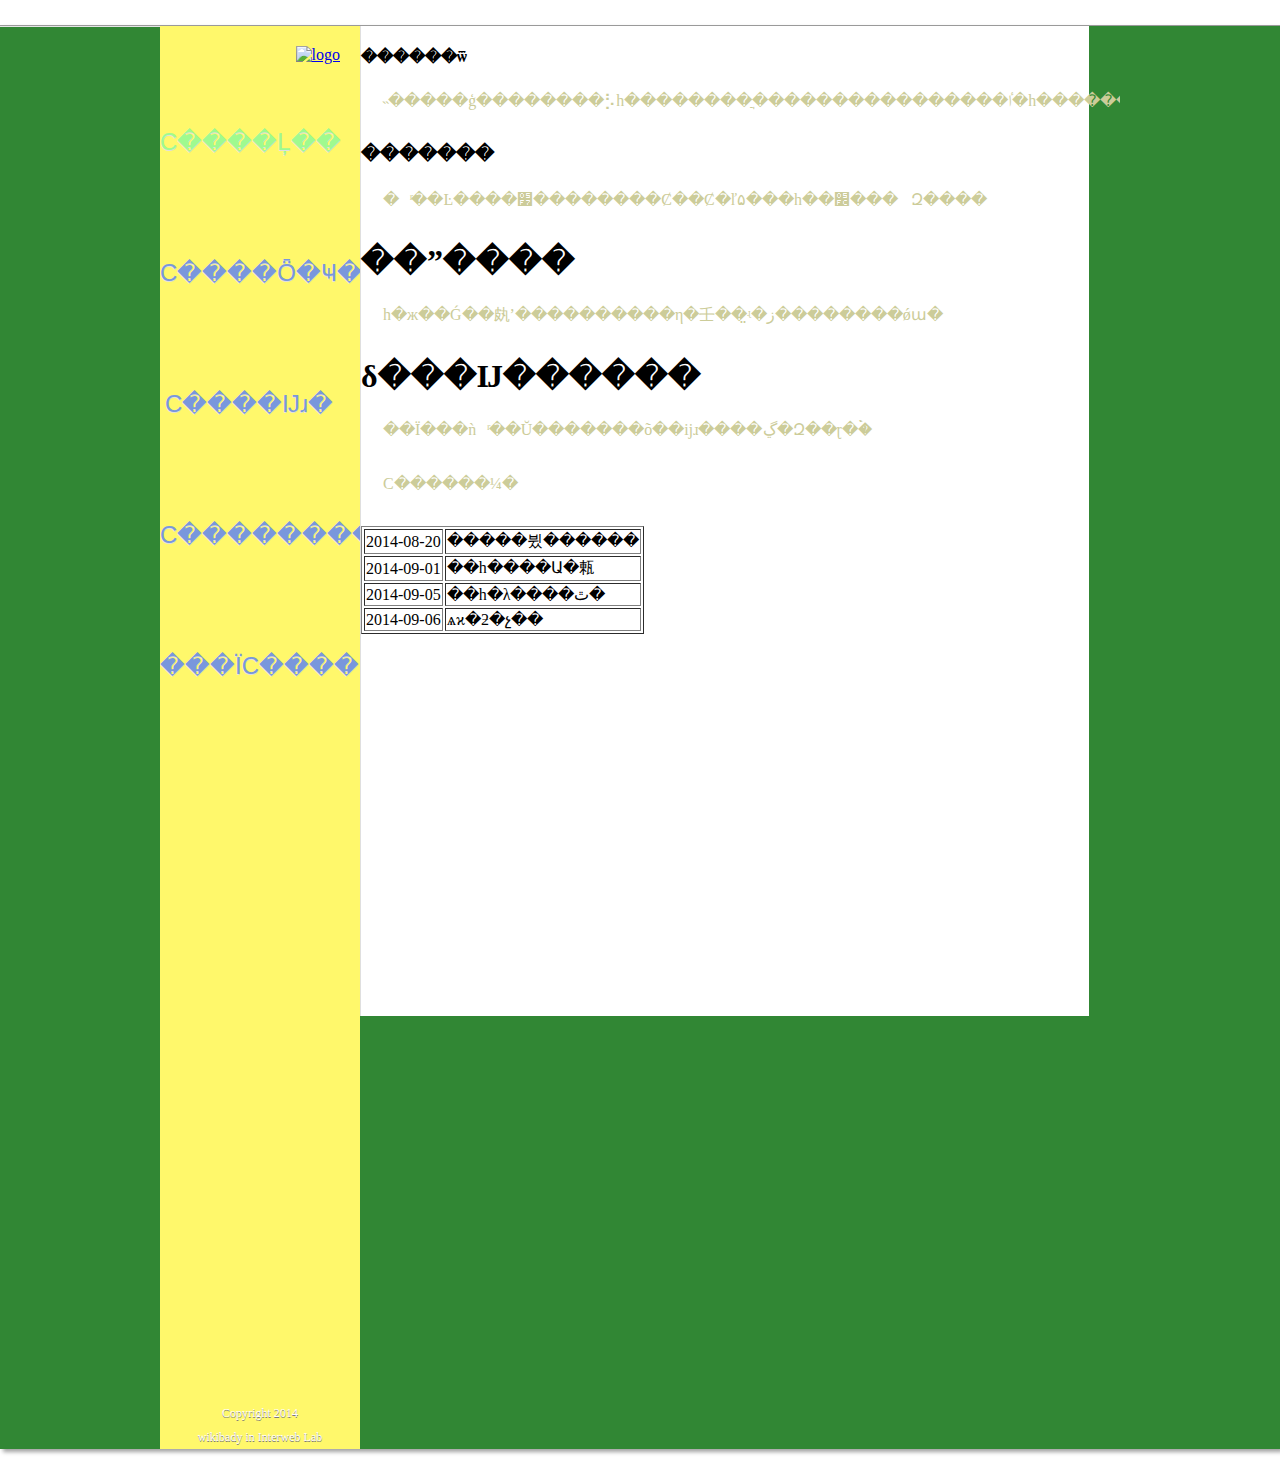
==== history.html @ 5e99f24c "." ====
<!DOCTYPE html>
<html>
<head>
	<title>wikibady and yaoleo</title>
	<link rel="stylesheet" href="stylesheet.css" type="text/css">
</head>
<body>
	<div class="border">
		<div id="bg">
			background
		</div>
		<div class="page">
			<div class="sidebar">
				<a href="../" id="logo"><img src="images/logo.png" alt="logo"></a>
				<br><br><br><br>
				<ul>
					<li class="selected">
						<a href="index.html">С����ļ��</a>
					</li>
					<br><br><br><br>
					<li>
						<a href="members.html">С����ȫ�Ҹ�</a>
					</li>
					<br><br><br><br>
					<li>
						<a href="result.html">С����ĳɹ�</a>
					</li>
					<br><br><br><br>
					<li>
						<a href="history.html">С���������</a>
					</li>
                    <br><br><br><br>
					<li>
						<a href="join.html">���ΪС����</a>
					</li>
					<br><br><br><br>
				</ul>
                 <br><br><br><br><br><br><br><br><br><br><br><br><br><br><br><br><br><br><br><br><br><br><br><br><br><br><br><br><br><br><br><br><br><br><br><br>
				<p>
					Copyright 2014
				</p>
				<p>
					wikibady in Interweb Lab
				</p>
			</div>
			
			<div class="body">
				<div class="content">
					<h4>������ѿ</h4>
					<p>˵�����ģ��������⡣һ��������ֲ����������������ٵ�һ�������ȷ���</p>
					
					<h3>�������</h3>
					<p>��ͬ��Ŀ����׷��������Ȼ��Ȼ�ľ۵���һ��׼���﷫Զ����</p>
					
					<h1>��ˮ����</h1>
					<p>һ�ж��Ǵ��㿪ʼ����������η�壬��̤ʵ�ز��������ǿա�</p>
					
					<h1>δ���Ĳ������</h1>
					<p>��Ϊ���ǹ�ͬ��Ŭ�������õ��ĳɹ����ڲ�Զ��ɽ�ۡ�</p>
					
					<p>С������¼�</p>
					<table border="1">
						<tr>
							<td>2014-08-20</td>
							<td> �����뷨������</td>
						</tr>
						<tr>
							<td>2014-09-01</td>
							<td>��һ����Ա�㼯</td>
						</tr>
												<tr>
							<td>2014-09-05</td>
							<td> ��һ�λ����ٿ�</td>
						</tr>
						<tr>
							<td>2014-09-06</td>
							<td>ѧϰ�ƻ�չ��</td>
						</tr>
						</table>
                </div>
			</div>
		</div>
	</div>
</body>
</html>
---- stylesheet.css ----
body {
	margin:0;
}
a {
	outline:none;
}
a img {
	border:0;
	display:block;
}
.border {
	position:relative;
	margin: 25px 0;
	-moz-box-shadow:    3px 3px 4px 0px #a3a3a3;
	-webkit-box-shadow: 3px 3px 4px 0px #a3a3a3;
	box-shadow:         3px 3px 4px 0px #a3a3a3;
	border-top:1px solid #9a9a9a;
	background:#318734;
}
.page {
	width:960px;
	margin:0 auto;
	overflow:hidden;
}
#bg {
	height: 99.8%;
	left: 0;
	margin: 0;
	position: absolute;
	text-indent: -99999px;
	width: 51%;
	z-index: 0;
	border-color: #E5E5E5;
	border-style: solid none none;
	border-width: 1px;
}
.sidebar{
	background-color:#FFF86B;
	width:200px;
	float:left;
	height:auto;

	position: relative;


	}
	
.sidebar #logo{
	float:right;
    position:relative;
	left:-20px;
	bottom:-20px;
}
.sidebar ul {
	padding:0;
	margin:0;
	list-style:none;
}

.sidebar ul li {
	text-align:right;
	padding:29px 27px 0 0;
}
.sidebar ul li.selected a, .sidebar ul li a:hover {
	color:#9FFA8F;
}
.sidebar ul li a {
	font-family:Impact, Haettenschweiler, "Arial Narrow Bold", sans-serif;
	font-size:24px;
	color:#7997DC;
	font-weight:normal;
	text-transform:uppercase;
	text-decoration:none;
	line-height:30px;
	text-shadow:0 1px 0 #dfdfdf;
	}
.sidebar p {
	clear:both;
	text-align:center;
    color:#ffffff;
	text-shadow:0 1px 0 #797979;
	line-height:24px;
	font-size:12px;
	margin:0;
	letter-spacing:0.001em;
	font-family: 'Conv_Muli-Regular';
	}
.body {
	float:left;
	width:728px;
	position: relative;
	background:#ffffff;
	height:auto;
	min-height:965px ;
	padding: 0 0 25px;
	border-color: #dfdfdf;
	border-style: none none none solid;
	border-width: 1px;
}
.body div h2 {
	color: #cccc99;
	font-family:Impact, Haettenschweiler, "Arial Narrow Bold", sans-serif;
	font-size: 22px;
	font-weight: normal;
	line-height: 30px;
	text-decoration: none;
	text-transform: uppercase;
	color: #cccc99;
	padding:36px 0 0 22px;
	margin:0;
}
.body div p {
	font-family: 'Conv_Muli-Italic';
	font-size:16px;
	line-height:24px;
	color:#cccc99;
	padding:0 0 0 22px;
	margin: 23px 0 30px;
}
.body div div {
	background:none;
	box-shadow:none;
	margin: 0 21px;
}
.body div div h3 {
	background: repeat-x right center;
	margin:20px 0 24px;
}
.body div div h3 span {
	font-family: 'Conv_Muli-Regular';
	font-size:18px;
	color:#cccc99;
	font-weight:normal;
	display:block;
	width: 140px;
}
.body div div p {
	padding:0;
}
.body div div ul {
	margin:0;
	padding:4px 0 7px;
	list-style:none;
	overflow:hidden;
}
.body div div ul li {
	float:left;
	height: 257px;
	width: 217px;
	position:relative;
	margin:0 0 0 7px;
}
.body div div ul li#link1 {
	background:url(../image/img/trello.jpg) no-repeat;
}
.body div div ul li#link1:hover, .body div div ul li#link2:hover, .body div div ul li#link3:hover {
	filter:alpha(opacity=90);
	opacity:0.9;
}
.body div div ul li#link2 {
	background:url(../image/img/github.png) no-repeat;
	position:relative;
	right:-15px;
}
.body div div ul li#link3 {
	background:url(../image/img/slack.png) no-repeat;
	position:relative;
	right:-20px;
}
.body div div ul li a {
	height: 257px;
	width: 217px;
	display:inline-block;
	text-decoration:none;
}
.body div div ul li a span:hover {
	color: #cccc99;
	
}
.body div div ul li a span {
	color:#cccc99;
	font-size:24px;
	text-transform:uppercase;
	font-family:Impact, Haettenschweiler, "Arial Narrow Bold", sans-serif;
	text-decoration:none;
	position:relative;
	float:center;
	top: 210px;
	right:-60px;
}

.body div div.section ul {
	height:200px;
	padding-bottom: 33px;
}
.body div div.section ul li:first-child {
	margin:0;
}
.body div div.section ul li {
	text-align:center;
	background: 0 113px;
	width:200px;
	margin: 0 0 0 32px;
}
.body div div.section ul li a:first-child {
	height:auto;
	margin:0 0 13px 0;
}
.body div div.section ul li a:first-child img {
	border:1px solid #e3e3e3;
}
.body div div.section ul li span {
	font-family: 'Conv_Muli-Regular';
	color:#cccc99;
	font-size:12px;
	display:block;
	line-height:24px;
}
.body div div.section ul li a {
	width:auto;
	font-size:14px;
	color:#7d7d7d;
	font-family:Impact, Haettenschweiler, "Arial Narrow Bold", sans-serif;
	text-decoration:none;
	text-transform:uppercase;
	font-weight:normal;
	height:auto;
}
.body div div.section ul li a:hover {
	color:#cccc99;
}
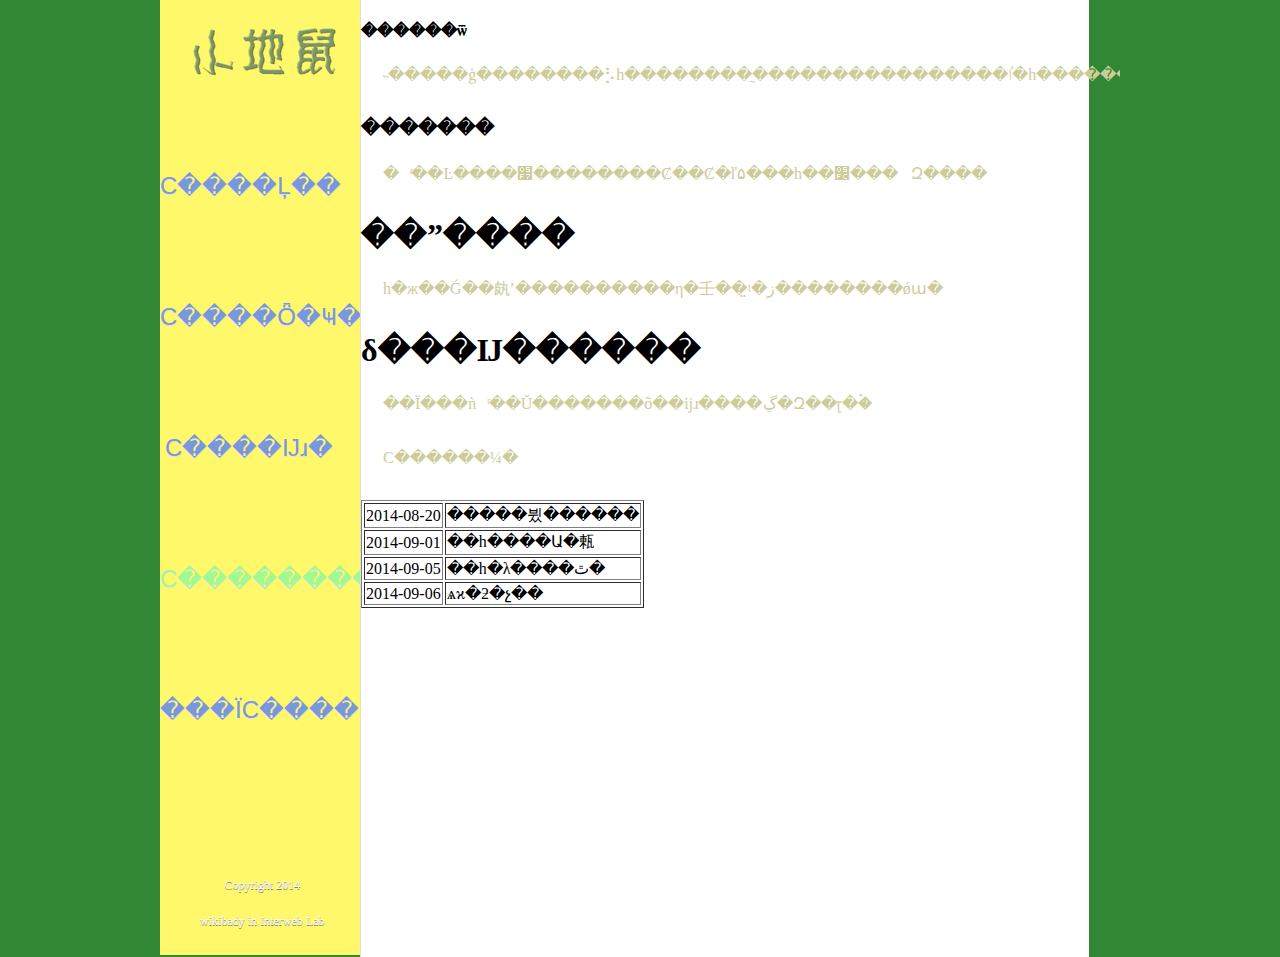
==== commit 86e1fdc4: "youhua" ====
--- a/history.html
+++ b/history.html
@@ -6,15 +6,12 @@
 </head>
 <body>
 	<div class="border">
-		<div id="bg">
-			background
-		</div>
-		<div class="page">
-			<div class="sidebar">
-				<a href="../" id="logo"><img src="images/logo.png" alt="logo"></a>
+		<div class="page" id="main">
+			<div class="sidebar" id="left">
+				<a href="index.html" id="logo"><img src="image/img/logo.png" alt="logo" id="img"></a>
 				<br><br><br><br>
 				<ul>
-					<li class="selected">
+					<li >
 						<a href="index.html">С����ļ��</a>
 					</li>
 					<br><br><br><br>
@@ -26,7 +23,7 @@
 						<a href="result.html">С����ĳɹ�</a>
 					</li>
 					<br><br><br><br>
-					<li>
+					<li class="selected">
 						<a href="history.html">С���������</a>
 					</li>
                     <br><br><br><br>
@@ -35,16 +32,17 @@
 					</li>
 					<br><br><br><br>
 				</ul>
-                 <br><br><br><br><br><br><br><br><br><br><br><br><br><br><br><br><br><br><br><br><br><br><br><br><br><br><br><br><br><br><br><br><br><br><br><br>
+                <div id="p"> 
 				<p>
 					Copyright 2014
 				</p>
 				<p>
 					wikibady in Interweb Lab
 				</p>
+				</div>
 			</div>
 			
-			<div class="body">
+			<div class="body" id="right">
 				<div class="content">
 					<h4>������ѿ</h4>
 					<p>˵�����ģ��������⡣һ��������ֲ����������������ٵ�һ�������ȷ���</p>
@@ -82,4 +80,8 @@
 		</div>
 	</div>
 </body>
+<script type="text/javascript">
+document.getElementById("right").style.height=document.getElementById("main").scrollHeight+"px";
+document.getElementById("left").style.height=document.getElementById("main").scrollHeight-2+"px";
+</script>
 </html>--- a/stylesheet.css
+++ b/stylesheet.css
@@ -11,11 +11,8 @@
 }
 .border {
 	position:relative;
-	margin: 25px 0;
-	-moz-box-shadow:    3px 3px 4px 0px #a3a3a3;
-	-webkit-box-shadow: 3px 3px 4px 0px #a3a3a3;
-	box-shadow:         3px 3px 4px 0px #a3a3a3;
-	border-top:1px solid #9a9a9a;
+
+	min-height:907px;
 	background:#318734;
 }
 .page {
@@ -23,23 +20,13 @@
 	margin:0 auto;
 	overflow:hidden;
 }
-#bg {
-	height: 99.8%;
-	left: 0;
-	margin: 0;
-	position: absolute;
-	text-indent: -99999px;
-	width: 51%;
-	z-index: 0;
-	border-color: #E5E5E5;
-	border-style: solid none none;
-	border-width: 1px;
-}
+
 .sidebar{
 	background-color:#FFF86B;
 	width:200px;
 	float:left;
 	height:auto;
+	min-height:907px;
 
 	position: relative;
 
@@ -54,7 +41,7 @@
 }
 .sidebar ul {
 	padding:0;
-	margin:0;
+	margin-top:70px;
 	list-style:none;
 }
 
@@ -75,7 +62,7 @@
 	line-height:30px;
 	text-shadow:0 1px 0 #dfdfdf;
 	}
-.sidebar p {
+#p {
 	clear:both;
 	text-align:center;
     color:#ffffff;
@@ -85,6 +72,9 @@
 	margin:0;
 	letter-spacing:0.001em;
 	font-family: 'Conv_Muli-Regular';
+	position: absolute;
+	bottom:10px;
+	left:40px;
 	}
 .body {
 	float:left;
@@ -92,11 +82,11 @@
 	position: relative;
 	background:#ffffff;
 	height:auto;
-	min-height:965px ;
 	padding: 0 0 25px;
 	border-color: #dfdfdf;
 	border-style: none none none solid;
 	border-width: 1px;
+	min-height:907px;
 }
 .body div h2 {
 	color: #cccc99;
